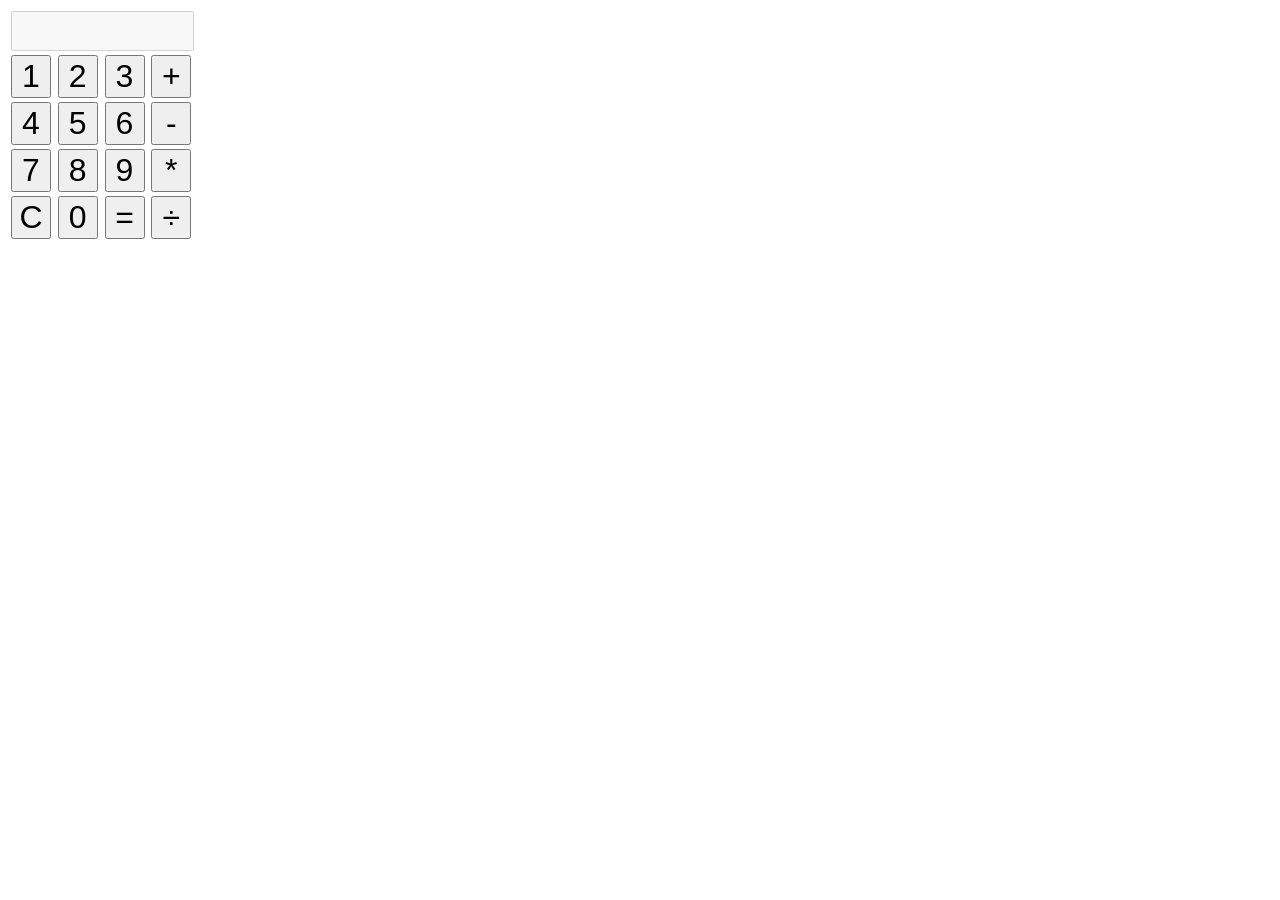
==== index.html @ 94999895 "Add files via upload" ====
<html>
<head>
<style>
button {
font-size: 200%;
width: 40px;
}

input {
font-size: 14px;
height: 40px;
text-align: right;
}

</style>
</head>

<body>

<table>
<tr>
  <td colspan="4"><input id="display" name="display" disabled></input></td>
</tr>

<tr>
  <td><button id="button1" value="1">1</button></td>
  <td><button id="button2" value="2">2</button></td>
  <td><button id="button3" value="3">3</button></td>
  <td><button id="addButton">+</button></td>
</tr>
<tr>
  <td><button id="button4" value="4">4</button></td>
  <td><button id="button5" value="5">5</button></td>
  <td><button id="button6" value="6">6</button></td>
  <td><button id="subtractButton">-</button></td>
</tr>
<tr>
  <td><button id="button7" value="7">7</button></td>
  <td><button id="button8" value="8">8</button></td>
  <td><button id="button9" value="9">9</button></td>
  <td><button id="multiplyButton">*</button></td>
</tr>
<tr>
  <td><button id="clearButton">C</button></td>
  <td><button id="button0" value="0">0</button></td>
  <td><button id="equalsButton">=</button></td>
  <td><button id="divideButton">&#247;</button></td>
</tr>



</table>

<span id='output'><!-- Use this span for writing debug messages or anything else you think will help! --></span>

<script src="calculator.js"></script>


</body>



</html>
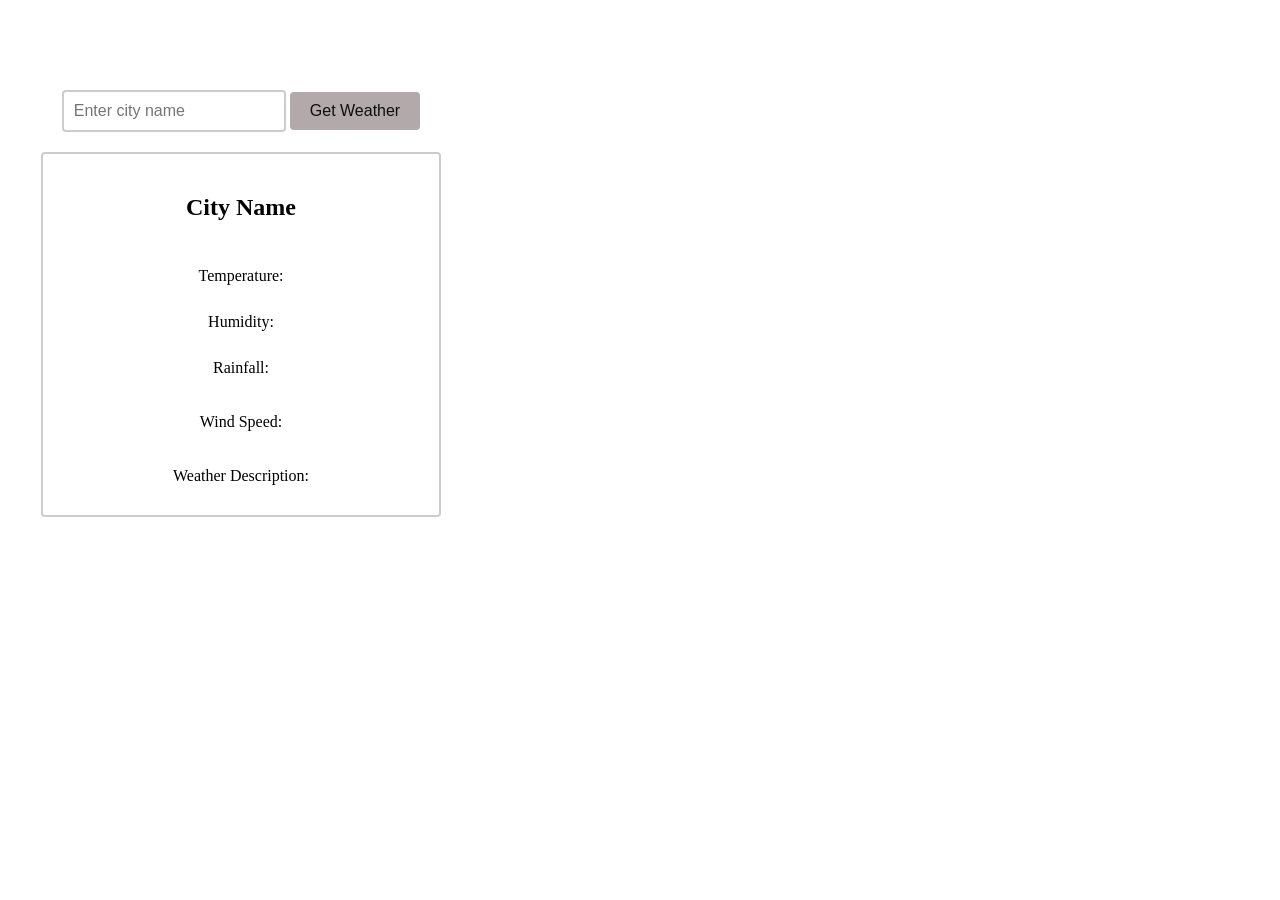
==== commit 56f33128: "Add files via upload" ====
--- a/index.html
+++ b/index.html
@@ -1,63 +1,30 @@
+<!DOCTYPE html>
 <html>
-<head>
-<style>
-button {
-font-size: 200%;
-width: 40px;
-}
-
-input {
-font-size: 14px;
-height: 40px;
-text-align: right;
-}
-
-</style>
-</head>
-
-<body>
-
-<table>
-<tr>
-  <td colspan="4"><input id="display" name="display" disabled></input></td>
-</tr>
-
-<tr>
-  <td><button id="button1" value="1">1</button></td>
-  <td><button id="button2" value="2">2</button></td>
-  <td><button id="button3" value="3">3</button></td>
-  <td><button id="addButton">+</button></td>
-</tr>
-<tr>
-  <td><button id="button4" value="4">4</button></td>
-  <td><button id="button5" value="5">5</button></td>
-  <td><button id="button6" value="6">6</button></td>
-  <td><button id="subtractButton">-</button></td>
-</tr>
-<tr>
-  <td><button id="button7" value="7">7</button></td>
-  <td><button id="button8" value="8">8</button></td>
-  <td><button id="button9" value="9">9</button></td>
-  <td><button id="multiplyButton">*</button></td>
-</tr>
-<tr>
-  <td><button id="clearButton">C</button></td>
-  <td><button id="button0" value="0">0</button></td>
-  <td><button id="equalsButton">=</button></td>
-  <td><button id="divideButton">&#247;</button></td>
-</tr>
+  <head>
+    <meta charset="UTF-8">
+    <title>Weather App</title>
+    <link rel="stylesheet" href="style.css">
+  </head>
+  <body>
+    <div class="container">
+      <h1></h1>
+      <div class="datetime"></div>
+      <form>
+        <input type="text" placeholder="Enter city name">
+        <button type="submit">Get Weather</button>
+      </form>
+      <div class="weather-info">
+        <h2>City Name</h2><br><br>
+        <div class="temp">Temperature: </div><br>
+        <div class="humidity">Humidity: </div><br>
+        <div class="rainfall">Rainfall: </div><br><br>
+        <div class="wind-speed">Wind Speed: </div><br><br>
+        <div class="description">Weather Description: </div>
 
 
-
-</table>
-
-<span id='output'><!-- Use this span for writing debug messages or anything else you think will help! --></span>
-
-<script src="calculator.js"></script>
-
-
-</body>
-
-
-
-</html>+          </div>
+          </div>
+    </div>
+      <script src="app.js"defer></script>
+ 
+</html>
--- a/style.css
+++ b/style.css
@@ -0,0 +1,64 @@
+.container {
+    max-width: 400px;
+    margin:1px;
+    padding: 2em;
+    text-align: center;
+  }
+  
+  h1 {
+    font-size: 48px;
+    margin-bottom: 20px;
+  }
+  
+  form {
+    margin-bottom: 20px;
+  }
+  
+  input[type="text"] {
+    padding: 10px;
+    font-size: 16px;
+    border: 2px solid #ccc;
+    border-radius: 4px;
+  }
+  
+  button[type="submit"] {
+    padding: 10px 20px;
+    font-size: 16px;
+    background-color: rgb(178, 170, 170);
+    color: #0f0e0e;
+    border: none;
+    border-radius: 4px;
+    cursor: pointer;
+  }
+  
+  .weather-info {
+    margin-top: 20px;
+    padding: 20px;
+    background-color:rgba(255, 255, 255, 0.7);
+    border: 2px solid #ccc;
+    border-radius: 4px;
+  }
+  
+  h2 {
+    font-size: 24px;
+    margin-bottom: 10px;
+  }
+  
+  .temp, .humidity, .description {
+    font-size: 16px;
+    margin-bottom: 10px;
+  }
+  body {
+    background-image: url('lp.gif');
+    background-size:cover;
+    background-position: center;
+    height: 670px;
+  }
+  .datetime {
+    color: white;
+  }
+
+.weather-icon{
+  width: 170px;
+  margin-top: 30px;
+}
